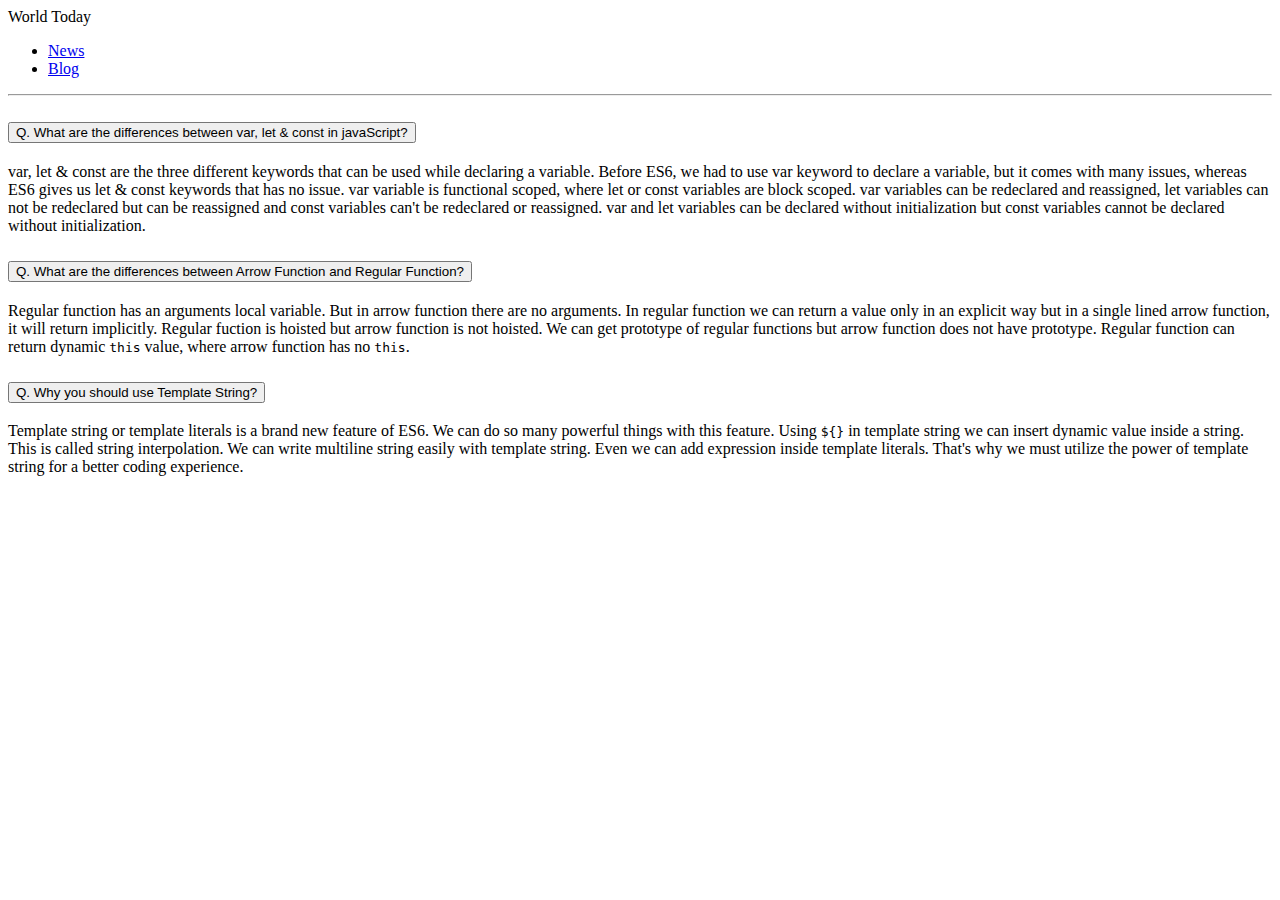
==== blog.html @ f5e11493 "accordion added in the blog menu" ====
<!DOCTYPE html>
<html lang="en">

<head>
    <meta charset="utf-8" />
    <meta name="viewport" content="width=device-width, initial-scale=1" />
    <title>World Today</title>
    <link href="https://cdn.jsdelivr.net/npm/bootstrap@5.2.0/dist/css/bootstrap.min.css" rel="stylesheet"
        integrity="sha384-gH2yIJqKdNHPEq0n4Mqa/HGKIhSkIHeL5AyhkYV8i59U5AR6csBvApHHNl/vI1Bx" crossorigin="anonymous" />
    <link rel="stylesheet" href="styles/style.css" />
</head>

<body class="bg-light">
    <!-- Header Start -->
    <header class="container">
        <!-- Top Navbar Start -->
        <nav class="navbar navbar-expand bg-light px-lg-5 px-sm-3 px-1 py-lg-3 mt-2">
            <div class="container-fluid">
                <a class="navbar-brand text-primary fw-normal cursive"><span
                        class="text-white bg-primary px-2 py-1 rounded">World</span> Today</a>
                <div>
                    <ul class="navbar-nav fw-semibold text-end ms-auto mb-2 mb-lg-0">
                        <li class="nav-item">
                            <a class="nav-link" href="index.html">News</a>
                        </li>
                        <li class="nav-item">
                            <a class="nav-link active" href="#">Blog</a>
                        </li>
                    </ul>
                </div>
            </div>
        </nav>
        <!-- Top Navbar End -->
        <hr class="bg-dark p-0 m-0" />
    </header>
    <!-- Header End -->

    <!-- Main Start -->
    <main class="container" style="min-height: 62vh">
        <section class="mt-5">
            <!-- Acoordion -->
            <div class="accordion" id="blogsAccoridion">
                <div class="accordion-item">
                    <h2 class="accordion-header" id="headingOne">
                        <button class="accordion-button collapsed" type="button" data-bs-toggle="collapse"
                            data-bs-target="#collapseOne" aria-expanded="false" aria-controls="collapseOne">
                            Q. What are the differences between var, let & const in javaScript?
                        </button>
                    </h2>
                    <div id="collapseOne" class="accordion-collapse collapse" aria-labelledby="headingOne"
                        data-bs-parent="#blogsAccoridion">
                        <div class="accordion-body">
                            var, let & const are the three different keywords that can be used while declaring a
                            variable. Before ES6, we had to use var keyword
                            to declare a variable, but it comes with many issues, whereas ES6 gives us let & const
                            keywords that has no issue. var variable is
                            functional scoped, where let or const variables are block scoped. var variables can be
                            redeclared and reassigned, let variables can
                            not be redeclared but can be reassigned and const variables can't be redeclared or
                            reassigned. var and let variables can be declared
                            without initialization but const variables cannot be declared without initialization.
                        </div>
                    </div>
                </div>
                <div class="accordion-item">
                    <h2 class="accordion-header" id="headingTwo">
                        <button class="accordion-button collapsed" type="button" data-bs-toggle="collapse"
                            data-bs-target="#collapseTwo" aria-expanded="false" aria-controls="collapseTwo">
                            Q. What are the differences between Arrow Function and Regular Function?
                        </button>
                    </h2>
                    <div id="collapseTwo" class="accordion-collapse collapse" aria-labelledby="headingTwo"
                        data-bs-parent="#blogsAccoridion">
                        <div class="accordion-body">
                            Regular function has an arguments local variable. But in arrow function there are no
                            arguments. In regular function we can return a
                            value only in an explicit way but in a single lined arrow function, it will return
                            implicitly. Regular fuction is hoisted but arrow
                            function is not hoisted. We can get prototype of regular functions but arrow function does
                            not have prototype. Regular function can
                            return dynamic <code>this</code> value, where arrow function has no <code>this</code>.
                        </div>
                    </div>
                </div>
                <div class="accordion-item">
                    <h2 class="accordion-header" id="headingThree">
                        <button class="accordion-button collapsed" type="button" data-bs-toggle="collapse"
                            data-bs-target="#collapseThree" aria-expanded="false" aria-controls="collapseThree">
                            Q. Why you should use Template String?
                        </button>
                    </h2>
                    <div id="collapseThree" class="accordion-collapse collapse" aria-labelledby="headingThree"
                        data-bs-parent="#blogsAccoridion">
                        <div class="accordion-body">
                            Template string or template literals is a brand new feature of ES6. We can do so many
                            powerful things with this feature. Using
                            <code>${}</code> in template string we can insert dynamic value inside a string. This is
                            called string interpolation. We can write
                            multiline string easily with template string. Even we can add expression inside template
                            literals. That's why we must utilize the
                            power of template string for a better coding experience.
                        </div>
                    </div>
                </div>
            </div>
        </section>
    </main>
    <!-- Main End -->


    <script src="https://cdn.jsdelivr.net/npm/bootstrap@5.2.0/dist/js/bootstrap.bundle.min.js"
        integrity="sha384-A3rJD856KowSb7dwlZdYEkO39Gagi7vIsF0jrRAoQmDKKtQBHUuLZ9AsSv4jD4Xa"
        crossorigin="anonymous"></script>
</body>

</html>
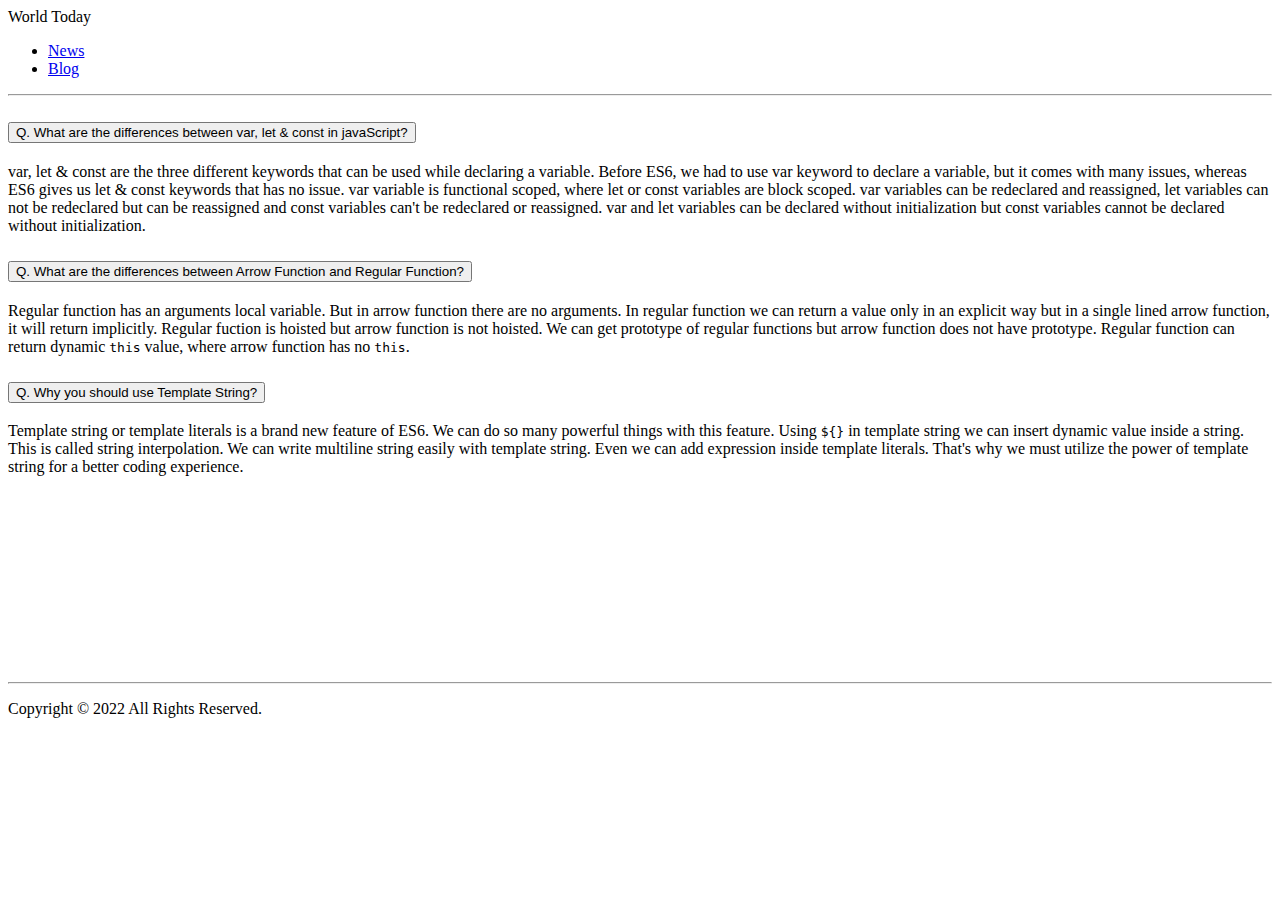
==== commit baef661f: "blog menu's footer section added" ====
--- a/blog.html
+++ b/blog.html
@@ -108,6 +108,12 @@
     <!-- Main End -->
 
 
+    <footer class="mt-5 container">
+        <hr class="bg-dark p-0 m-0" />
+        <p class="text-center p-4">Copyright &copy; 2022 All Rights Reserved.</p>
+    </footer>
+
+
     <script src="https://cdn.jsdelivr.net/npm/bootstrap@5.2.0/dist/js/bootstrap.bundle.min.js"
         integrity="sha384-A3rJD856KowSb7dwlZdYEkO39Gagi7vIsF0jrRAoQmDKKtQBHUuLZ9AsSv4jD4Xa"
         crossorigin="anonymous"></script>
